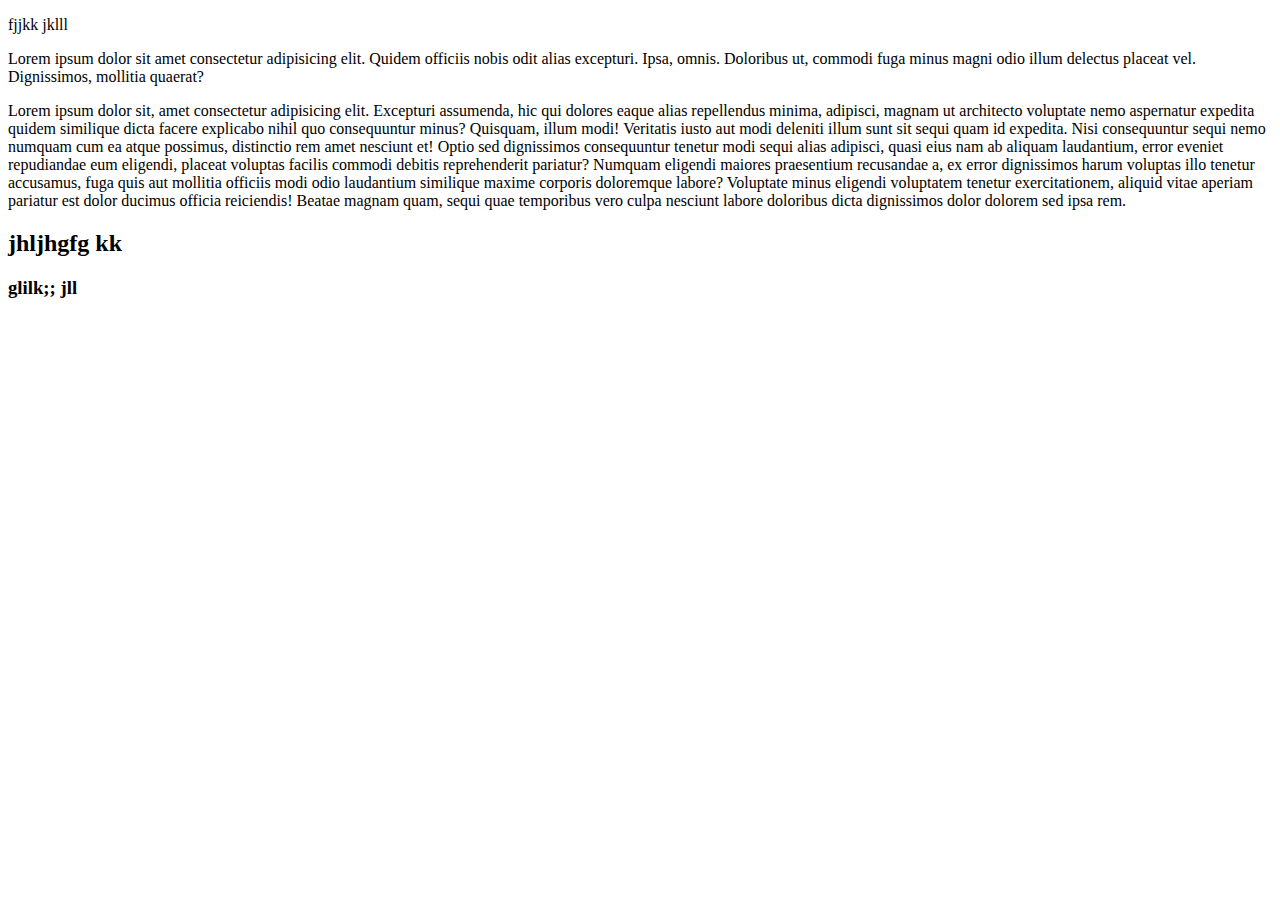
==== index.html @ 3eb093ea "first commit" ====
<!DOCTYPE html>
<html lang="en">

<head>
    <meta charset="UTF-8">
    <meta name="viewport" content="width=device-width, initial-scale=1.0">
    <title>Document</title>
</head>

<div>
    <p>fjjkk jklll</p>
</div>
<p>Lorem ipsum dolor sit amet consectetur adipisicing elit. Quidem officiis nobis odit alias excepturi. Ipsa, omnis.
    Doloribus ut, commodi fuga minus magni odio illum delectus placeat vel. Dignissimos, mollitia quaerat?</p>
<p>Lorem ipsum dolor sit, amet consectetur adipisicing elit. Excepturi assumenda, hic qui dolores eaque alias
    repellendus minima, adipisci, magnam ut architecto voluptate nemo aspernatur expedita quidem similique dicta facere
    explicabo nihil quo consequuntur minus? Quisquam, illum modi! Veritatis iusto aut modi deleniti illum sunt sit sequi
    quam id expedita. Nisi consequuntur sequi nemo numquam cum ea atque possimus, distinctio rem amet nesciunt et! Optio
    sed dignissimos consequuntur tenetur modi sequi alias adipisci, quasi eius nam ab aliquam laudantium, error eveniet
    repudiandae eum eligendi, placeat voluptas facilis commodi debitis reprehenderit pariatur? Numquam eligendi maiores
    praesentium recusandae a, ex error dignissimos harum voluptas illo tenetur accusamus, fuga quis aut mollitia
    officiis modi odio laudantium similique maxime corporis doloremque labore? Voluptate minus eligendi voluptatem
    tenetur exercitationem, aliquid vitae aperiam pariatur est dolor ducimus officia reiciendis! Beatae magnam quam,
    sequi quae temporibus vero culpa nesciunt labore doloribus dicta dignissimos dolor dolorem sed ipsa rem.</p>

<h2>jhljhgfg kk</h2>
<h3>glilk;; jll</h3>

<body>
    <!--
    * gjkll jkl 
    ! jkll 
    todo 
-->


</body>

</html>
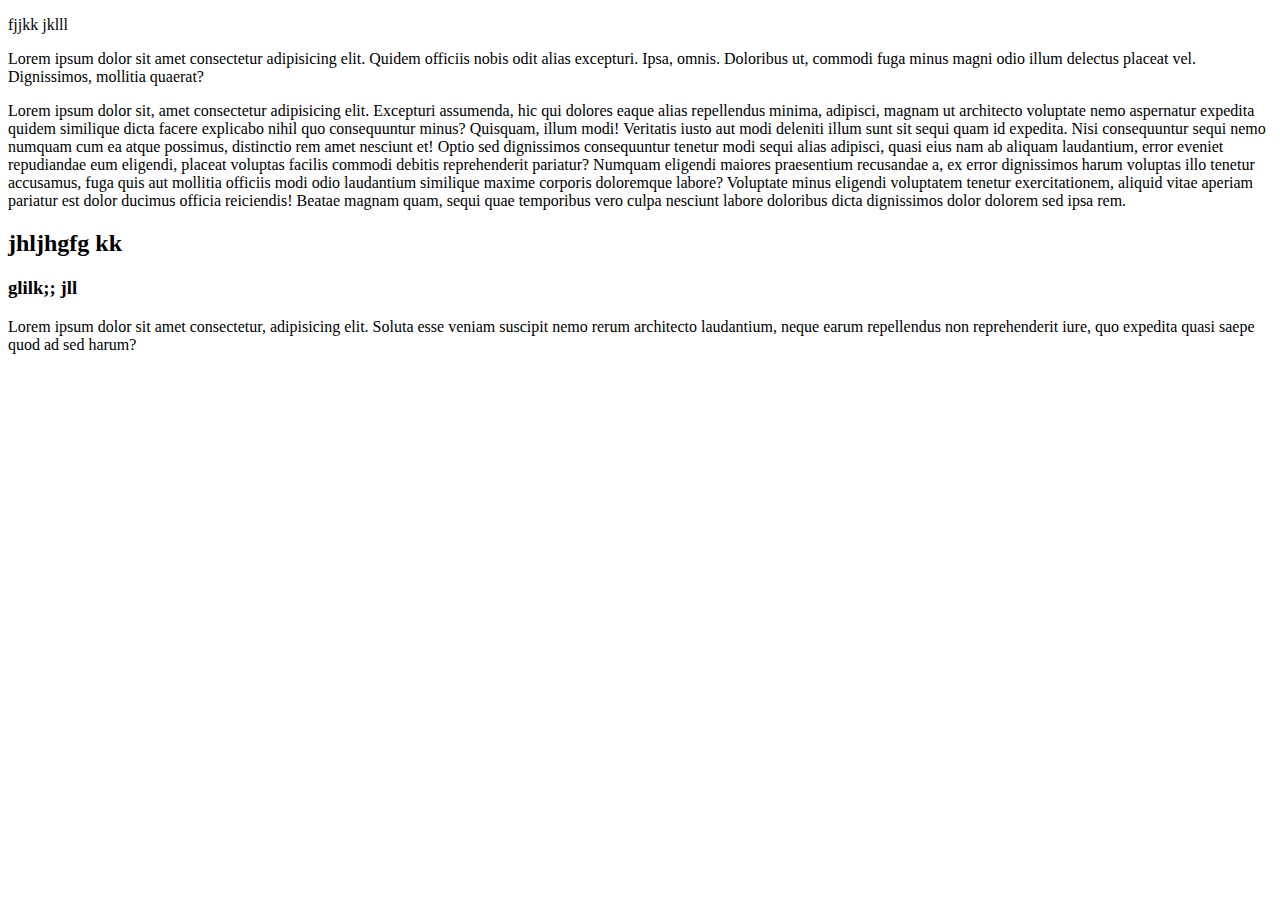
==== commit 96e9973b: "p 28" ====
--- a/index.html
+++ b/index.html
@@ -25,6 +25,8 @@
 
 <h2>jhljhgfg kk</h2>
 <h3>glilk;; jll</h3>
+<p>Lorem ipsum dolor sit amet consectetur, adipisicing elit. Soluta esse veniam suscipit nemo rerum architecto
+    laudantium, neque earum repellendus non reprehenderit iure, quo expedita quasi saepe quod ad sed harum?</p>
 
 <body>
     <!--
